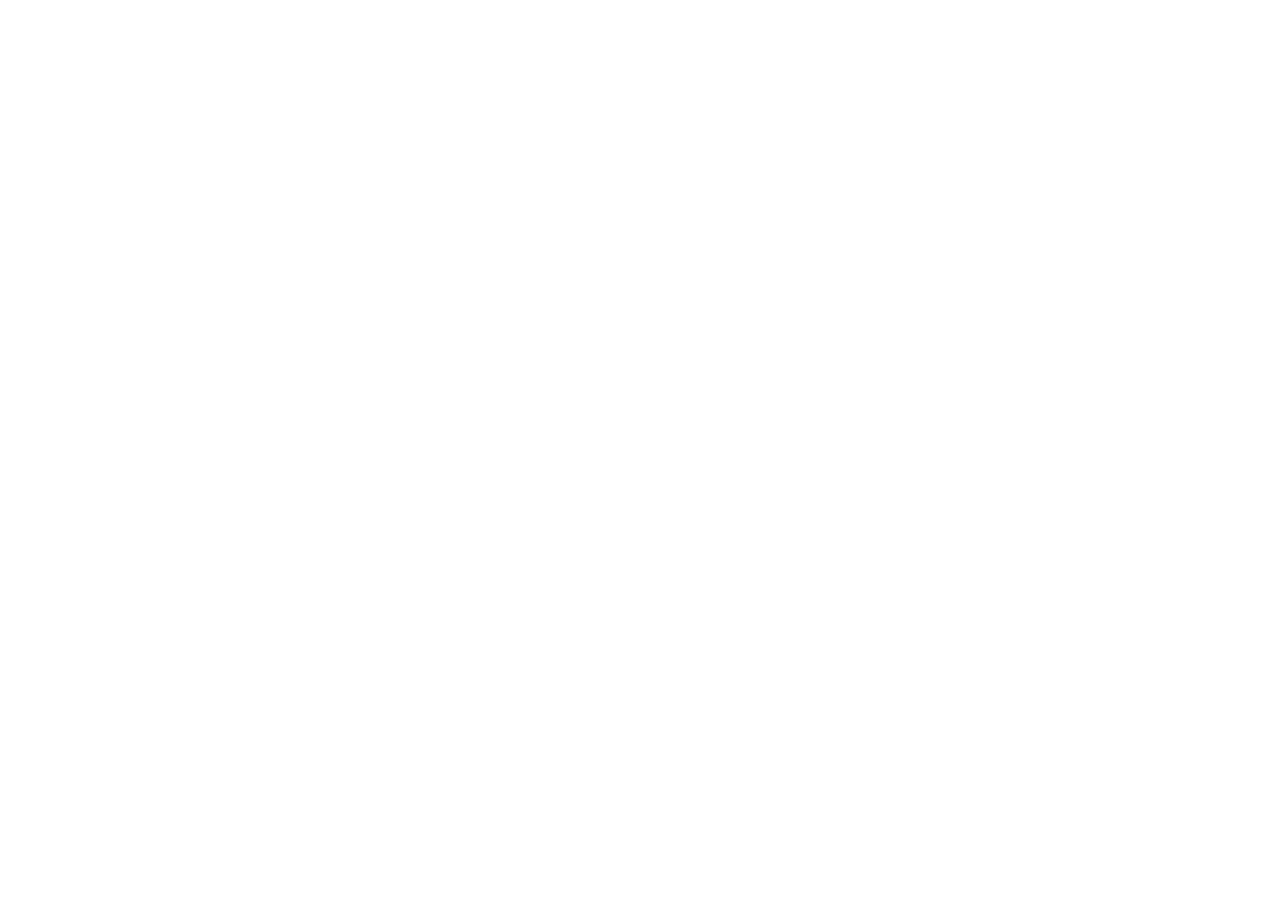
==== index.html @ a13daafb "First" ====
<!DOCTYPE html>
<html lang="en">
<head>
    <meta charset="UTF-8">
    <meta name="viewport" content="width=device-width, initial-scale=1.0">
    <title>Document</title>
</head>
<body>
    
</body>
</html>
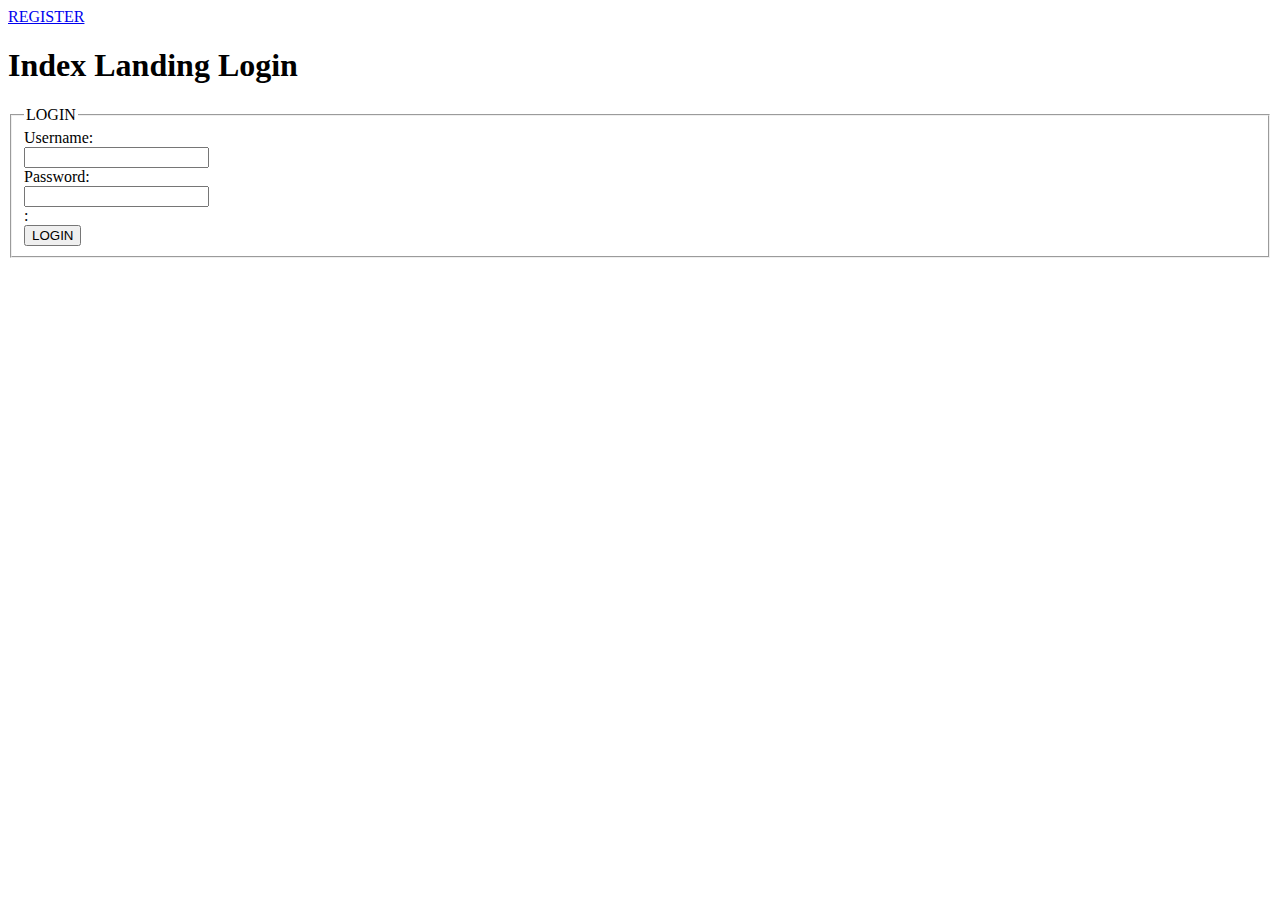
==== commit 51e28e12: "post" ====
--- a/index.html
+++ b/index.html
@@ -1,11 +1,43 @@
 <!DOCTYPE html>
 <html lang="en">
+
 <head>
     <meta charset="UTF-8">
     <meta name="viewport" content="width=device-width, initial-scale=1.0">
-    <title>Document</title>
+    
+    <title>Home</title>
+
+    <link rel="stylesheet" href="./styles/main.css">
+    <link rel="stylesheet" href="./styles/index.css">
+    
+    <script></script>
+    <script></script>
 </head>
+
 <body>
-    
+    <a href="register.html">REGISTER</a>
+    <h1>Index Landing Login</h1>
+    <fieldset>
+        <legend>LOGIN</legend>
+        <label>
+            <div class="name">Username:</div><input id="username">
+        </label>
+        <label>
+            <div class="name">Password:</div><input id="password" type="password"> 
+        </label>
+        <label>
+            <div class="name">:</div><input type="button" value="LOGIN" id="loginButton">
+        </label>
+    </fieldset>
 </body>
+
+<script src="await.js"></script>
+
+<script>
+    loginButton.addEventListener("click", async => {
+        token = await api.login({ username: username.value, password: password.value });
+        window.location = "posts"
+    });
+</script>
+
 </html>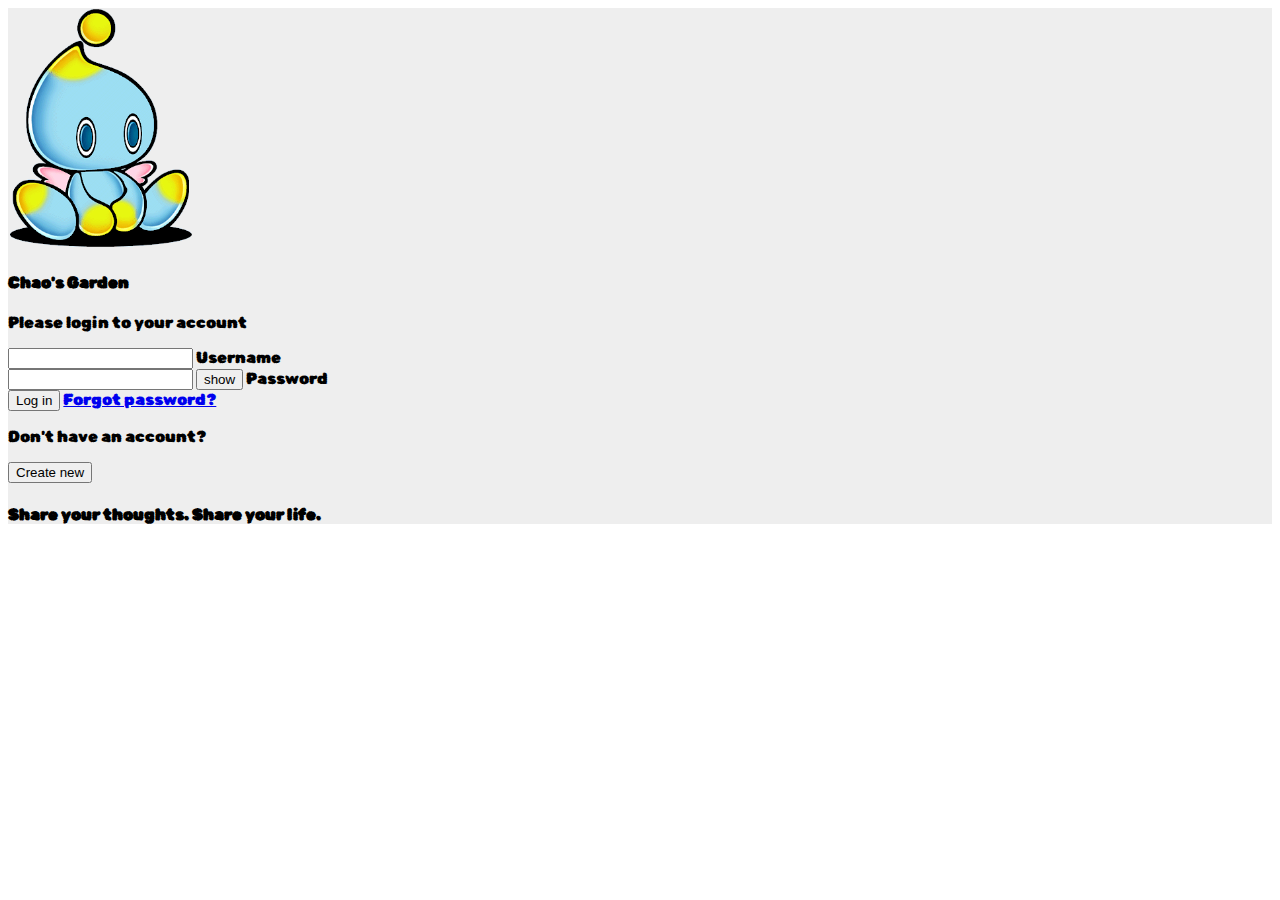
==== commit d0d945f9: "bryce update" ====
--- a/index.html
+++ b/index.html
@@ -1,43 +1,65 @@
 <!DOCTYPE html>
 <html lang="en">
-
 <head>
     <meta charset="UTF-8">
     <meta name="viewport" content="width=device-width, initial-scale=1.0">
-    
-    <title>Home</title>
-
-    <link rel="stylesheet" href="./styles/main.css">
-    <link rel="stylesheet" href="./styles/index.css">
-    
-    <script></script>
-    <script></script>
+    <title>Login Page</title>
+    <link href="https://cdn.jsdelivr.net/npm/bootstrap@5.3.2/dist/css/bootstrap.min.css" rel="stylesheet" integrity="sha384-T3c6CoIi6uLrA9TneNEoa7RxnatzjcDSCmG1MXxSR1GAsXEV/Dwwykc2MPK8M2HN" crossorigin="anonymous">
+    <script src="https://cdn.jsdelivr.net/npm/bootstrap@5.3.2/dist/js/bootstrap.bundle.min.js" integrity="sha384-C6RzsynM9kWDrMNeT87bh95OGNyZPhcTNXj1NW7RuBCsyN/o0jlpcV8Qyq46cDfL" crossorigin="anonymous"></script>
+    <link rel="stylesheet" href="css/index.css">
+    <link rel="stylesheet" href="https://fonts.googleapis.com/css2?family=Roboto:wght@700&family=Rubik+Bubbles&display=swap">
+    <style>
+        body {
+            font-family: 'Rubik Bubbles', serif;
+        }
+    </style>
+    <script src="./scripts/login.js"></script>
 </head>
-
 <body>
-    <a href="register.html">REGISTER</a>
-    <h1>Index Landing Login</h1>
-    <fieldset>
-        <legend>LOGIN</legend>
-        <label>
-            <div class="name">Username:</div><input id="username">
-        </label>
-        <label>
-            <div class="name">Password:</div><input id="password" type="password"> 
-        </label>
-        <label>
-            <div class="name">:</div><input type="button" value="LOGIN" id="loginButton">
-        </label>
-    </fieldset>
-</body>
-
-<script src="await.js"></script>
-
-<script>
-    loginButton.addEventListener("click", async => {
-        token = await api.login({ username: username.value, password: password.value });
-        window.location = "posts"
-    });
-</script>
-
-</html>+    <section class="h-100 gradient-form" style="background-color: #eee;">
+        <div class="container py-5 h-100">
+            <div class="row d-flex justify-content-center align-items-center h-100">
+                <div class="col-xl-10">
+                    <div class="card rounded-3 text-black">
+                        <div class="row g-0">
+                            <div class="col-lg-6">
+                                <div class="card-body p-md-5 mx-md-4">
+                                    <div class="text-center">
+                                        <img src="./Images/logo.png" style="width: 185px;" alt="logo">
+                                        <h4 class="mt-1 mb-5 pb-1">Chao's Garden</h4>
+                                    </div>
+                                    <!-- <form id="loginForm"> -->
+                                        <p>Please login to your account</p>
+                                        <div class="form-outline mb-4">
+                                            <input type="email" id="username" class="form-control">
+                                            <label class="form-label" for="username">Username</label>
+                                        </div>
+                                        <div class="form-outline mb-4">
+                                            <input type="password" id="password" class="form-control" />
+                                            <button id="show">show</button>
+                                            <label class="form-label" for="password">Password</label>
+                                        </div>
+                                        <div class="text-center pt-1 mb-5 pb-1">
+                                            <button class="loginButton btn btn-primary btn-block fa-lg gradient-custom-2 mb-3" type="button" onclick="login()">Log in</button>
+                                            <a class="text-muted" href="#!">Forgot password?</a>
+                                        </div>
+                                        <div class="d-flex align-items-center justify-content-center pb-4">
+                                            <p class="mb-0 me-2">Don't have an account?</p>
+                                            <button type="button" class="btn btn-custom-blue">Create new</button>
+                                        </div>
+                                    <!-- </form> -->
+                                </div>
+                            </div>
+                            <div class="col-lg-6 d-flex align-items-center gradient-custom-2">
+                                <div class="text-white px-3 py-4 p-md-5 mx-md-4">
+                                    <h4 class="custom-text-color mb-4">Share your thoughts. Share your life.</h4>
+                                </div>
+                            </div>
+                        </div>
+                    </div>
+                </div>
+            </div>
+        </div>
+    </section>
+  </body>
+  </html>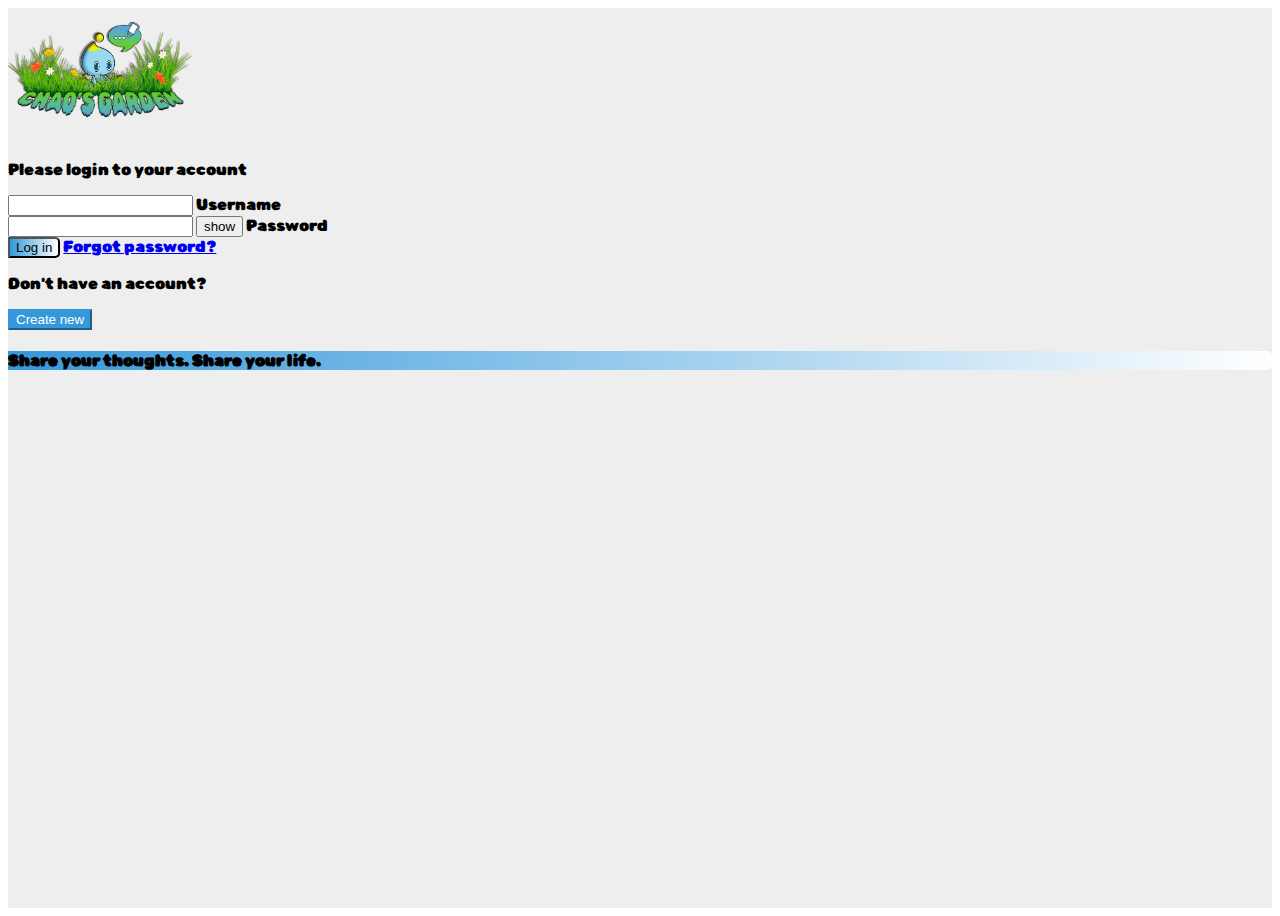
==== commit ae955a7a: "test" ====
--- a/index.html
+++ b/index.html
@@ -6,7 +6,7 @@
     <title>Login Page</title>
     <link href="https://cdn.jsdelivr.net/npm/bootstrap@5.3.2/dist/css/bootstrap.min.css" rel="stylesheet" integrity="sha384-T3c6CoIi6uLrA9TneNEoa7RxnatzjcDSCmG1MXxSR1GAsXEV/Dwwykc2MPK8M2HN" crossorigin="anonymous">
     <script src="https://cdn.jsdelivr.net/npm/bootstrap@5.3.2/dist/js/bootstrap.bundle.min.js" integrity="sha384-C6RzsynM9kWDrMNeT87bh95OGNyZPhcTNXj1NW7RuBCsyN/o0jlpcV8Qyq46cDfL" crossorigin="anonymous"></script>
-    <link rel="stylesheet" href="css/index.css">
+    <link rel="stylesheet" href="styles/index.css">
     <link rel="stylesheet" href="https://fonts.googleapis.com/css2?family=Roboto:wght@700&family=Rubik+Bubbles&display=swap">
     <style>
         body {
@@ -25,8 +25,7 @@
                             <div class="col-lg-6">
                                 <div class="card-body p-md-5 mx-md-4">
                                     <div class="text-center">
-                                        <img src="./Images/logo.png" style="width: 185px;" alt="logo">
-                                        <h4 class="mt-1 mb-5 pb-1">Chao's Garden</h4>
+                                        <img src="Images/CGL.png" style="width: 185px;" alt="logo">
                                     </div>
                                     <!-- <form id="loginForm"> -->
                                         <p>Please login to your account</p>
--- a/styles/index.css
+++ b/styles/index.css
@@ -0,0 +1,25 @@
+.gradient-custom-2 {
+    background: linear-gradient(to right, #3498db, #ffffff);
+}  
+    @media (min-width: 768px) {
+    .gradient-form {
+    height: 100vh !important;
+    }
+    }
+    @media (min-width: 769px) {
+    .gradient-custom-2 {
+    border-top-right-radius: .3rem;
+    border-bottom-right-radius: .3rem;
+    }
+    }
+    .btn-custom-blue {
+        background-color: #3498db;
+        border-color: #3498db; 
+        color: #ffffff;
+    }
+    h4.custom-text-color {
+        color: black;
+    }
+h4 mt-1 mb-5 pb-1{
+    font-family: ru;
+}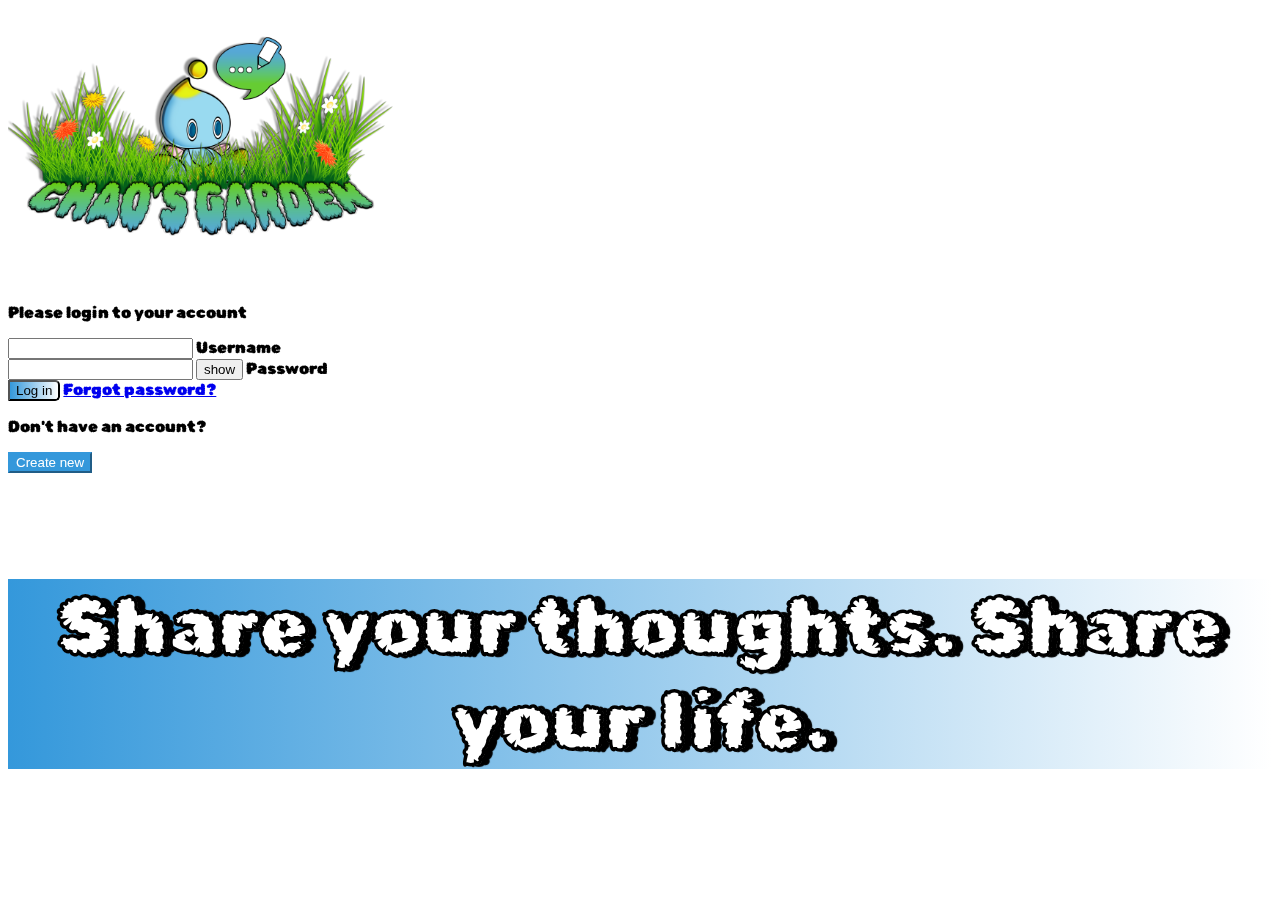
==== commit 38520957: "fix" ====
--- a/index.html
+++ b/index.html
@@ -6,7 +6,7 @@
     <title>Login Page</title>
     <link href="https://cdn.jsdelivr.net/npm/bootstrap@5.3.2/dist/css/bootstrap.min.css" rel="stylesheet" integrity="sha384-T3c6CoIi6uLrA9TneNEoa7RxnatzjcDSCmG1MXxSR1GAsXEV/Dwwykc2MPK8M2HN" crossorigin="anonymous">
     <script src="https://cdn.jsdelivr.net/npm/bootstrap@5.3.2/dist/js/bootstrap.bundle.min.js" integrity="sha384-C6RzsynM9kWDrMNeT87bh95OGNyZPhcTNXj1NW7RuBCsyN/o0jlpcV8Qyq46cDfL" crossorigin="anonymous"></script>
-    <link rel="stylesheet" href="styles/index.css">
+    <link rel="stylesheet" href="styles/index copy.css">
     <link rel="stylesheet" href="https://fonts.googleapis.com/css2?family=Roboto:wght@700&family=Rubik+Bubbles&display=swap">
     <style>
         body {
@@ -16,7 +16,8 @@
     <script src="./scripts/login.js"></script>
 </head>
 <body>
-    <section class="h-100 gradient-form" style="background-color: #eee;">
+    <div class="form">
+    <section class="h-100 gradient-form">
         <div class="container py-5 h-100">
             <div class="row d-flex justify-content-center align-items-center h-100">
                 <div class="col-xl-10">
@@ -25,7 +26,7 @@
                             <div class="col-lg-6">
                                 <div class="card-body p-md-5 mx-md-4">
                                     <div class="text-center">
-                                        <img src="Images/CGL.png" style="width: 185px;" alt="logo">
+                                        <img src="Images/CGL.png" style="width: 385px;" alt="logo">
                                     </div>
                                     <!-- <form id="loginForm"> -->
                                         <p>Please login to your account</p>
@@ -44,7 +45,9 @@
                                         </div>
                                         <div class="d-flex align-items-center justify-content-center pb-4">
                                             <p class="mb-0 me-2">Don't have an account?</p>
+                                            <a href="/register.html">
                                             <button type="button" class="btn btn-custom-blue">Create new</button>
+                                        </a>
                                         </div>
                                     <!-- </form> -->
                                 </div>
@@ -60,5 +63,9 @@
             </div>
         </div>
     </section>
+</div>
+    <video autoplay muted loop id="myVideo">
+        <source src="/Images/Chao garden background 1.mp4" type="video/mp4">
+    </video>
   </body>
   </html>--- a/styles/index copy.css
+++ b/styles/index copy.css
@@ -0,0 +1,40 @@
+.gradient-custom-2 {
+    background: linear-gradient(to right, #3498db, #ffffff);
+}  
+    @media (min-width: 768px) {
+    .gradient-form {
+    height: 100vh !important;
+    }
+    }
+    @media (min-width: 769px) {
+    .gradient-custom-2 {
+    border-top-right-radius: .3rem;
+    border-bottom-right-radius: .3rem;
+    }
+    }
+    .btn-custom-blue {
+        background-color: #3498db;
+        border-color: #3498db; 
+        color: #ffffff;
+    }
+    h4.custom-text-color {
+        font-family: 'Rubik Bubbles', serif;
+        font-size: 500%;
+        color: white;
+        text-align: center;
+        text-shadow: .1em .01em .01em #000000;
+        -webkit-text-stroke: 1px #000000;    }
+h4 mt-1 mb-5 pb-1{
+    font-family: 'Rubik Bubbles', serif;
+}
+#myVideo {
+    z-index: -1;
+    position: fixed;
+    right: 0;
+    bottom: 0;
+    min-width: 100%;
+    min-height: 100%;
+}
+#form{
+    box-shadow: .1em 1em 1em .2em #000000; 
+}